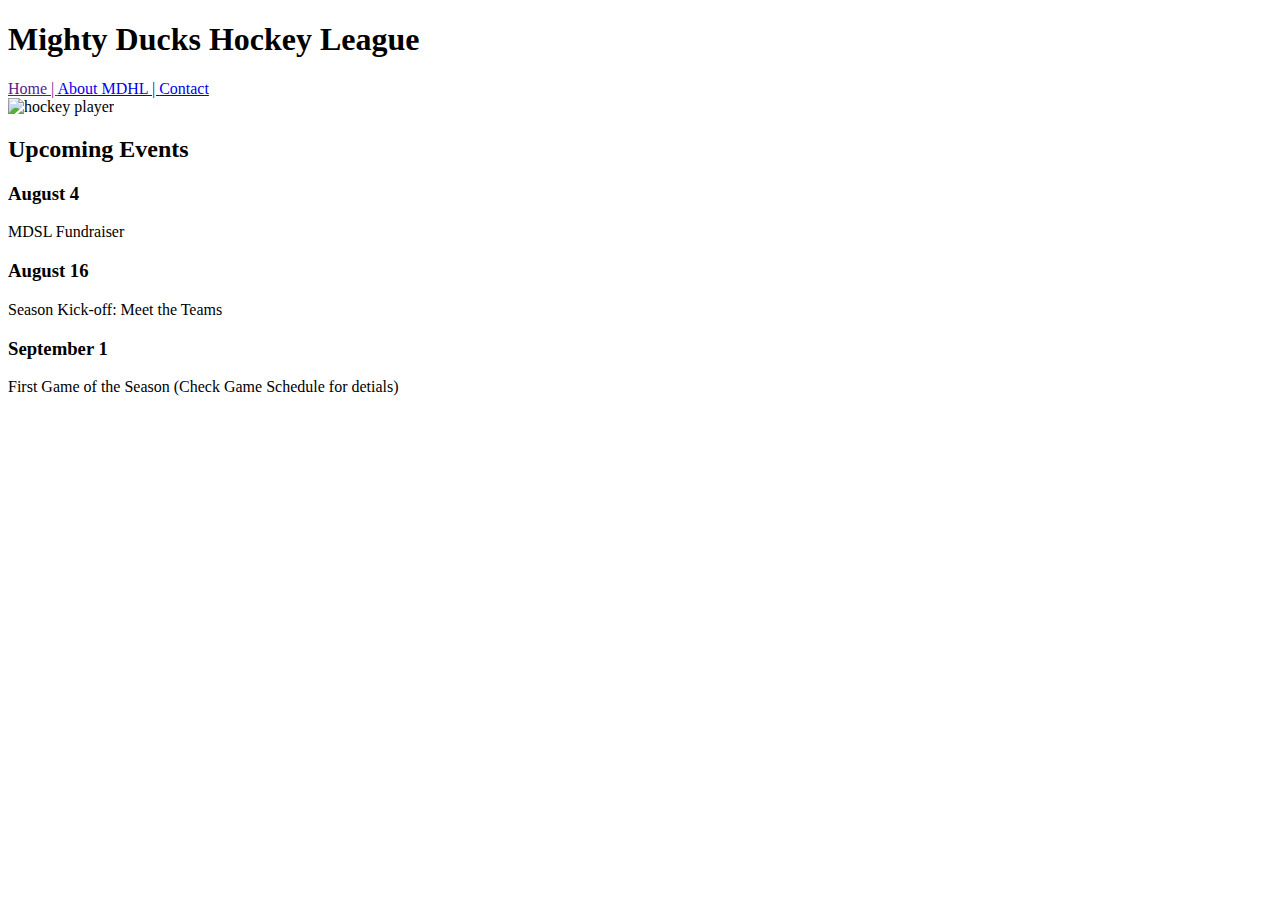
==== index.html @ d73c67fb "Add files via upload" ====
<!DOCTYPE html>
<html lang="en">
<head>
    <meta charset="UTF-8">
    <meta http-equiv="X-UA-Compatible" content="IE=edge">
    <meta name="viewport" content="width=device-width, initial-scale=1.0">
    <title>Home</title>
    <link rel="icon" type="image/x-icon" href="./1Assignment/favicon.ico">
</head>
<body>
    <h1>Mighty Ducks Hockey League</h1>
    <div>
        <nav>
            <a href="">Home | </a>
            <a href="./about.html">About MDHL | </a>
            <a href="./contact.html">Contact </a>
        </nav>
    </div>
    <img src="https://cdn.discordapp.com/attachments/1034562900372766843/1072537775636750336/hockey_1.jpg" alt="hockey player" width="350">
    <section>
        <h2>Upcoming Events</h2>
        <h3>August 4</h3>
            <p>MDSL Fundraiser</p>
        <h3>August 16</h3>
            <p>Season Kick-off: Meet the Teams</p>
        <h3>September 1</h3>
            <p>First Game of the Season (Check Game Schedule for detials)</p>
    </section>
</body>
</html>
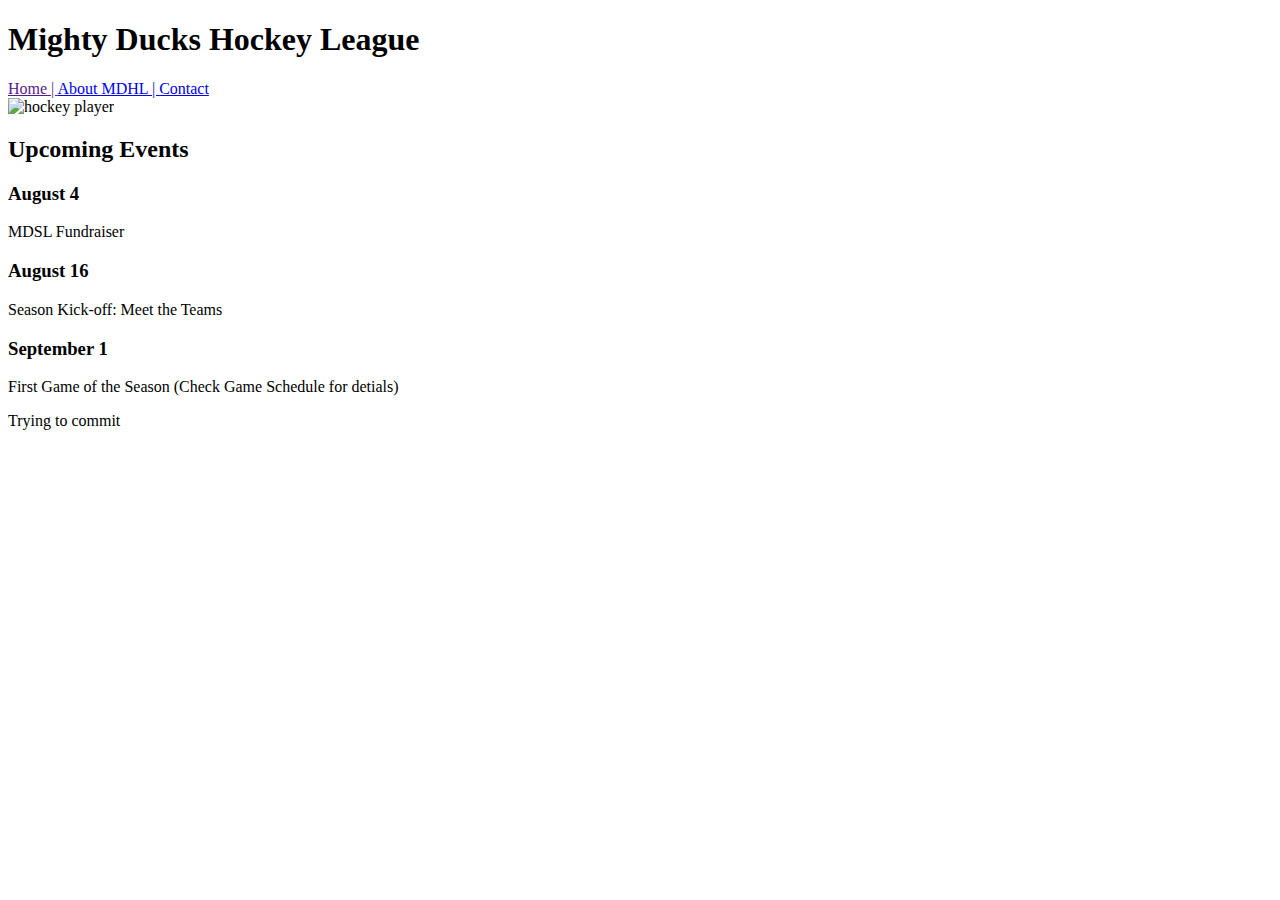
==== commit 8dac8b36: "P was added" ====
--- a/index.html
+++ b/index.html
@@ -25,6 +25,7 @@
             <p>Season Kick-off: Meet the Teams</p>
         <h3>September 1</h3>
             <p>First Game of the Season (Check Game Schedule for detials)</p>
+            <p>Trying to commit</p>
     </section>
 </body>
 </html>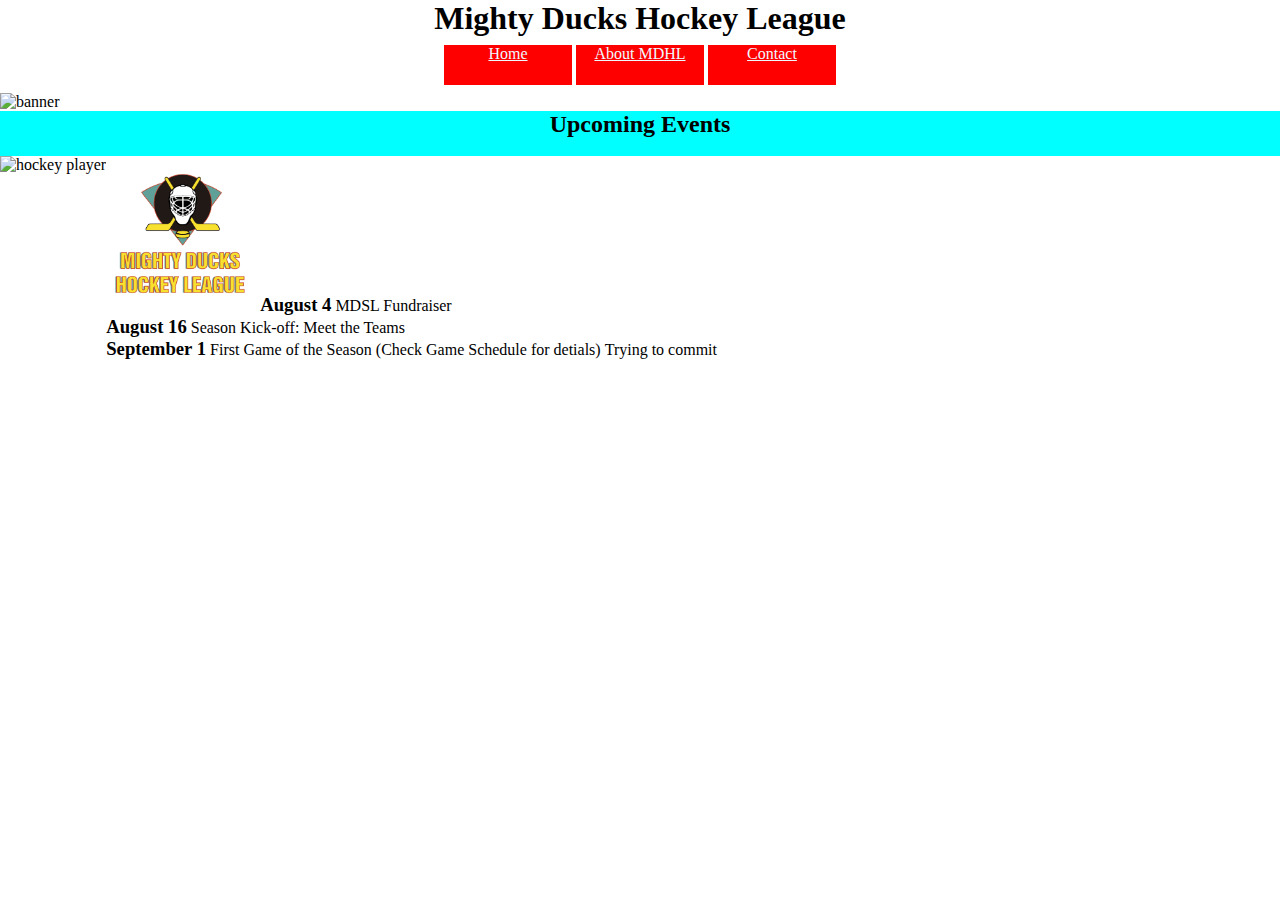
==== commit 9a8ec174: "task2" ====
--- a/index.html
+++ b/index.html
@@ -6,26 +6,43 @@
     <meta name="viewport" content="width=device-width, initial-scale=1.0">
     <title>Home</title>
     <link rel="icon" type="image/x-icon" href="./1Assignment/favicon.ico">
+    <link rel="stylesheet" href="style.css">
 </head>
 <body>
-    <h1>Mighty Ducks Hockey League</h1>
-    <div>
-        <nav>
-            <a href="">Home | </a>
-            <a href="./about.html">About MDHL | </a>
-            <a href="./contact.html">Contact </a>
-        </nav>
-    </div>
-    <img src="https://cdn.discordapp.com/attachments/1034562900372766843/1072537775636750336/hockey_1.jpg" alt="hockey player" width="350">
-    <section>
-        <h2>Upcoming Events</h2>
-        <h3>August 4</h3>
-            <p>MDSL Fundraiser</p>
-        <h3>August 16</h3>
-            <p>Season Kick-off: Meet the Teams</p>
-        <h3>September 1</h3>
-            <p>First Game of the Season (Check Game Schedule for detials)</p>
-            <p>Trying to commit</p>
-    </section>
+    <header>
+        <h1>Mighty Ducks Hockey League</h1>
+        <div>
+            <nav>
+                <a href="">Home </a>
+                <a href="./about.html">About MDHL  </a>
+                <a href="./contact.html">Contact </a>
+            </nav>
+        </div>
+        <img class="banner" src="https://cdn.discordapp.com/attachments/1034562900372766843/1073239426509049967/design1_image1.jpg" alt="banner">
+        
+        <h2 class="underbanner">Upcoming Events</h2>
+    </header>
+    
+    
+    
+    <main>
+        <img src="https://cdn.discordapp.com/attachments/1034562900372766843/1072537775636750336/hockey_1.jpg" alt="hockey player" width="350">
+        <div class="container">
+            <img class="logo" src="./1Assignment/Logo.png" alt="logo">
+            
+            <h3>August 4</h3>
+                <p>MDSL Fundraiser</p>
+            <br>
+            <h3>August 16</h3>
+                <p>Season Kick-off: Meet the Teams</p>
+            <br>
+            <h3>September 1</h3>
+                <p>First Game of the Season (Check Game Schedule for detials)</p>
+                <p>Trying to commit</p>
+            <br>
+        </div>
+    </main>
+    <footer>
+    </footer>
 </body>
 </html>--- a/style.css
+++ b/style.css
@@ -0,0 +1,58 @@
+*{
+    margin: 0;
+    padding: 0;
+    box-sizing: border-box;
+}
+
+div>.logo{
+    width: 150px;
+    display: inline;
+}
+.banner{
+    width: 950px;
+
+}
+h1{
+    text-align: center;
+}
+.underbanner{
+    background-color: aqua;
+    height:5vh;
+    text-align: center;
+}
+
+nav{
+ 
+   
+    padding: 0.5rem;
+    position: relative;
+    text-align: center;
+}
+
+nav a{
+    color: aliceblue;
+    display: inline-block;
+    background-color: red;
+    width: 8rem;
+    height: 2.5rem;
+}
+
+a:hover{
+    color:black;
+    background-color: red;
+}
+
+.container{
+    align-items: center;
+    justify-content: center;
+    position: absolute;
+    display: inline-block;
+
+    
+}
+.container>h3, p{
+    text-align: left;
+    position:sticky;
+    display: inline-block;
+    
+}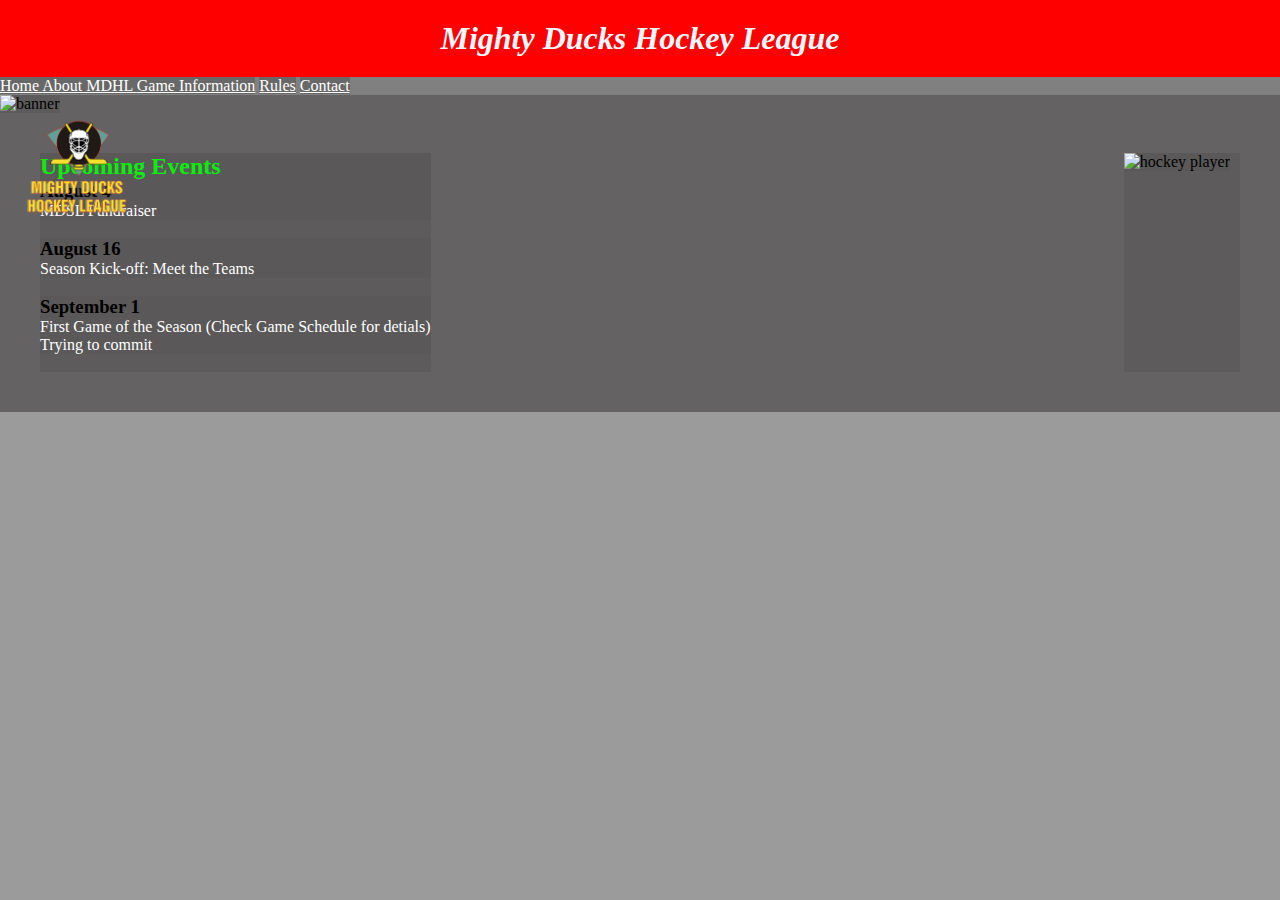
==== commit bee26457: "task3" ====
--- a/index.html
+++ b/index.html
@@ -11,25 +11,24 @@
 <body>
     <header>
         <h1>Mighty Ducks Hockey League</h1>
+        <div class="logo"><a href="#"><img class="logo" src="./1Assignment/Logo.png" alt="logo"></a></div>
         <div>
             <nav>
-                <a href="">Home </a>
+                <a href="#">Home </a>
                 <a href="./about.html">About MDHL  </a>
+                <a href="./game_info.html">Game Information</a>
+                <a href="./rules.html">Rules</a>
                 <a href="./contact.html">Contact </a>
             </nav>
         </div>
         <img class="banner" src="https://cdn.discordapp.com/attachments/1034562900372766843/1073239426509049967/design1_image1.jpg" alt="banner">
         
-        <h2 class="underbanner">Upcoming Events</h2>
+        
     </header>
-    
-    
-    
-    <main>
-        <img src="https://cdn.discordapp.com/attachments/1034562900372766843/1072537775636750336/hockey_1.jpg" alt="hockey player" width="350">
-        <div class="container">
-            <img class="logo" src="./1Assignment/Logo.png" alt="logo">
-            
+    <body>       
+        <div class="section"> 
+            <div class="text">
+            <h2 class="underbanner">Upcoming Events</h2>
             <h3>August 4</h3>
                 <p>MDSL Fundraiser</p>
             <br>
@@ -40,8 +39,13 @@
                 <p>First Game of the Season (Check Game Schedule for detials)</p>
                 <p>Trying to commit</p>
             <br>
+            </div>
+            <div>
+                <img src="https://cdn.discordapp.com/attachments/1034562900372766843/1072537775636750336/hockey_1.jpg" alt="hockey player" >
+            </div>
         </div>
-    </main>
+        
+    </body>
     <footer>
     </footer>
 </body>
--- a/style.css
+++ b/style.css
@@ -2,57 +2,97 @@
     margin: 0;
     padding: 0;
     box-sizing: border-box;
+    background-color: rgba(89, 88, 88, 0.596);
 }
 
-div>.logo{
-    width: 150px;
-    display: inline;
+table{
+    padding: 30px;
+    width:800px;
+    margin:auto;
+    table-layout: fixed;
+    margin-top: 50px;
+    font-family: Arial, Helvetica, sans-serif;
+    color:rgb(10, 251, 26);
+}
+table, th, td{
+    text-align: center;
+    border:1px;
+    border-collapse: collapse;
+    padding:5px;
+    font-size: 20px;
+    
+}
+th{
+    background:red;
+}
+td{
+    background-color: grey;
 }
 .banner{
-    width: 950px;
+    width:100%;
+}
+.logo{
+    width:30%;
+    position: absolute;
+    margin-top: 15px;
+    margin-left: 10px;
+    background-color:transparent;
+}
+.logo :hover{
+    width:50%;
+    transition: 1.5s;
+    
+}
+img{
+    width:50%;
+}
+h1{
+    background-color: red;
+    color:aliceblue;
+    text-align: center;
+    padding: 20px;
+    font-style: italic;
+}
+nav{
+    width:100%;
+    background-color: grey;
+    color: aliceblue;
+    overflow: auto;
+    
 
 }
-h1{
+nav a{
     text-align: center;
+    color:white;
 }
-.underbanner{
-    background-color: aqua;
-    height:5vh;
-    text-align: center;
+nav a:hover{
+    background-color: rgb(72, 255, 0);
+    color: black;
+    transition: 0.5s;
+    text-transform: uppercase;
+}
+.section{
+    background-color: rgba(89, 88, 88, 0.596);
+    display: flex;
+    justify-content: space-between;
+    padding: 40px;
+    width:100%;
+    
+}
+.section img{
+    margin-right: 10px;
+}
+.section h2{
+    color:rgb(9, 239, 9);
+    
+}
+.section p{
+    color:white;
 }
 
-nav{
- 
-   
-    padding: 0.5rem;
-    position: relative;
-    text-align: center;
+.section2 h2{
+    color:rgb(9, 239, 9);
 }
-
-nav a{
-    color: aliceblue;
-    display: inline-block;
-    background-color: red;
-    width: 8rem;
-    height: 2.5rem;
-}
-
-a:hover{
-    color:black;
-    background-color: red;
-}
-
-.container{
-    align-items: center;
-    justify-content: center;
-    position: absolute;
-    display: inline-block;
-
-    
-}
-.container>h3, p{
-    text-align: left;
-    position:sticky;
-    display: inline-block;
-    
+.section2 p,ol,ul{
+    color:white;
 }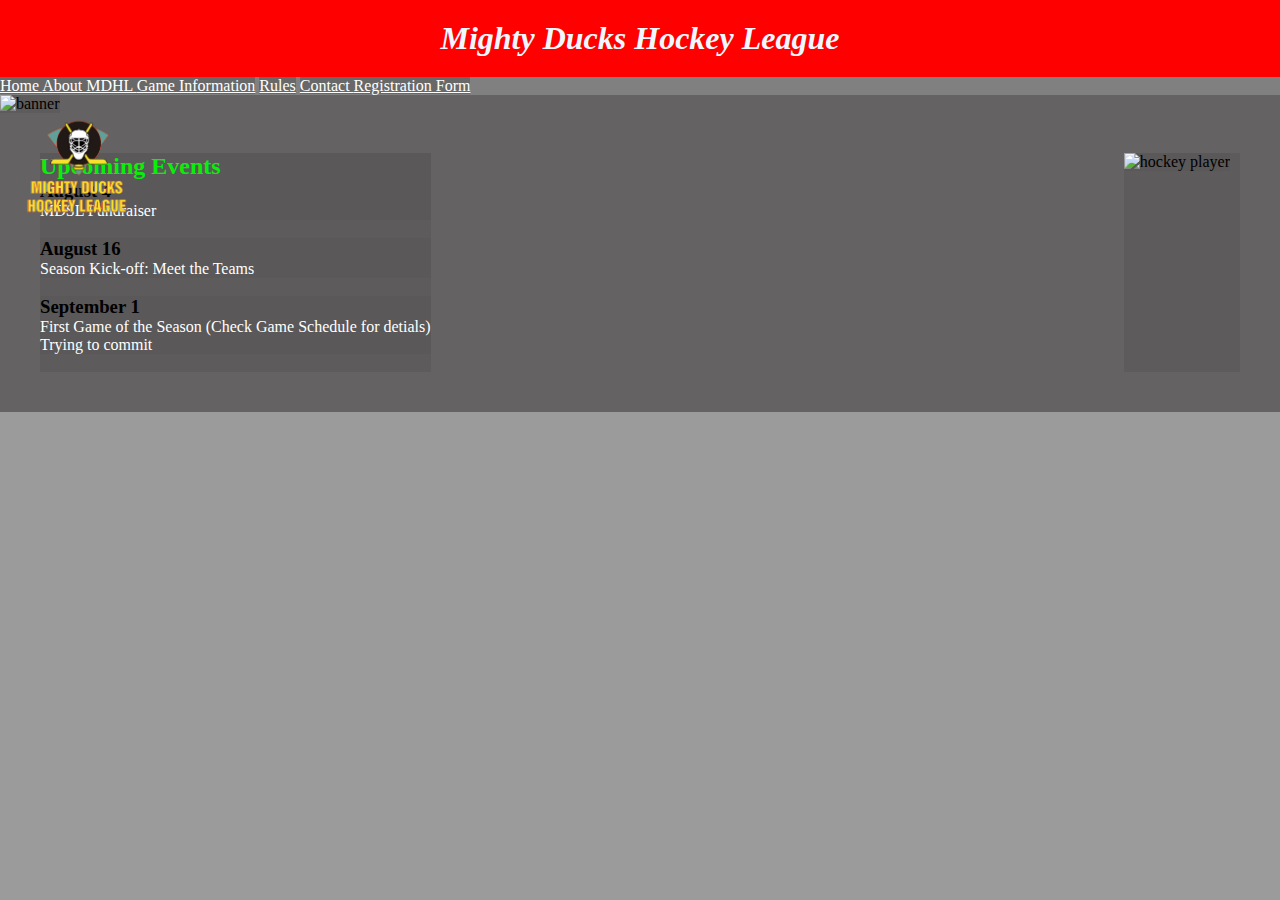
==== commit 88cde03f: "task4" ====
--- a/index.html
+++ b/index.html
@@ -19,13 +19,14 @@
                 <a href="./game_info.html">Game Information</a>
                 <a href="./rules.html">Rules</a>
                 <a href="./contact.html">Contact </a>
+                <a href="./form.html">Registration Form </a>
             </nav>
         </div>
         <img class="banner" src="https://cdn.discordapp.com/attachments/1034562900372766843/1073239426509049967/design1_image1.jpg" alt="banner">
         
         
     </header>
-    <body>       
+         
         <div class="section"> 
             <div class="text">
             <h2 class="underbanner">Upcoming Events</h2>
@@ -45,8 +46,6 @@
             </div>
         </div>
         
-    </body>
-    <footer>
-    </footer>
 </body>
+
 </html>--- a/style.css
+++ b/style.css
@@ -95,4 +95,12 @@
 }
 .section2 p,ol,ul{
     color:white;
+}
+form{
+    padding:20px;
+    margin: 5px;
+    color:white;
+}
+iframe{
+    width:100%;
 }